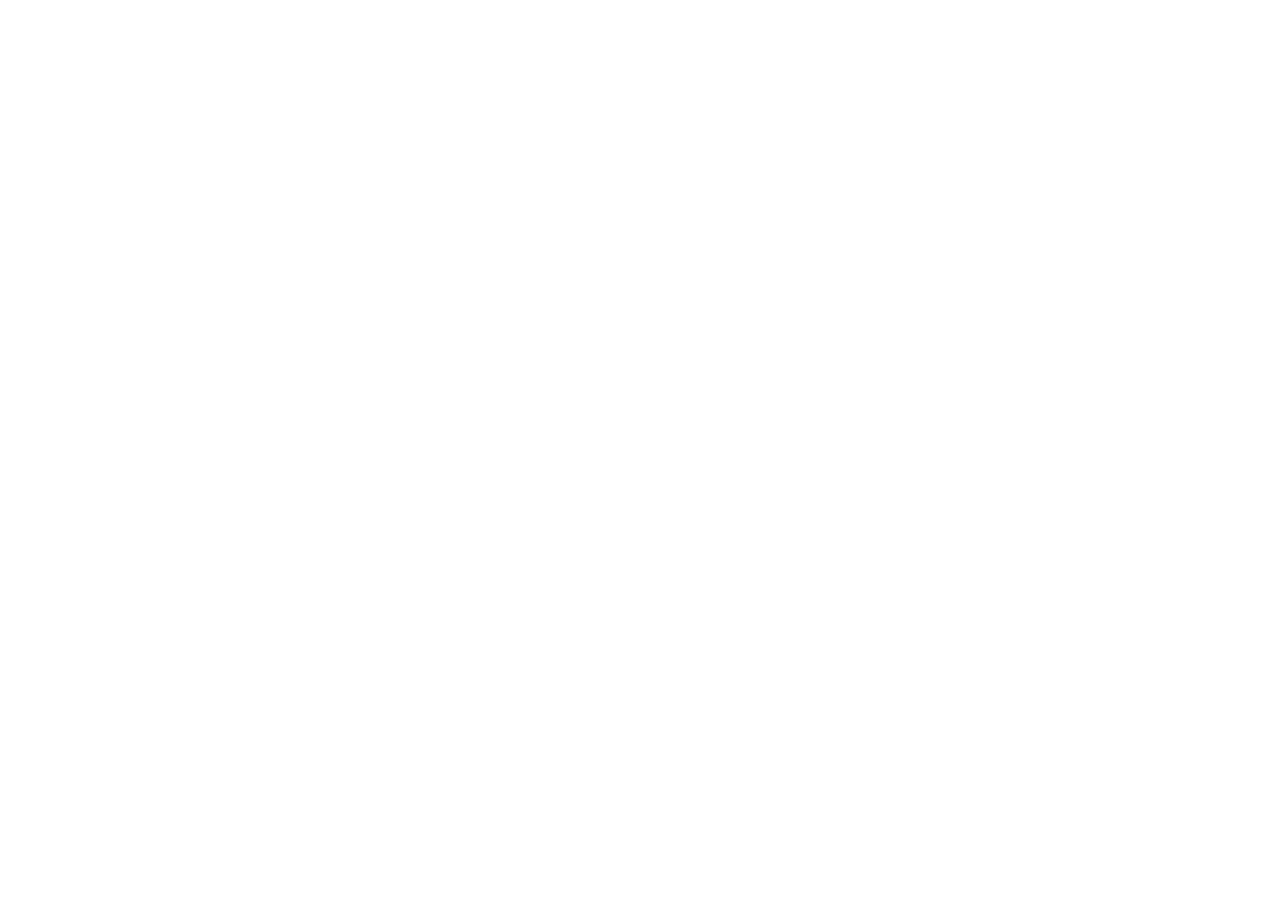
==== Index.html @ 94689792 "Testando variaveis" ====
<!DOCTYPE html>
<html lang="en">
<head>
	<meta charset="UTF-8">
	<title>Document</title>
  <script type="text/javascript">
    console.log("Hello World")
    alert("Hello World")
    var teste

    teste= 'inicial'

    alert(teste)


  </script>
</head>
<body>
	

</body>
</html>
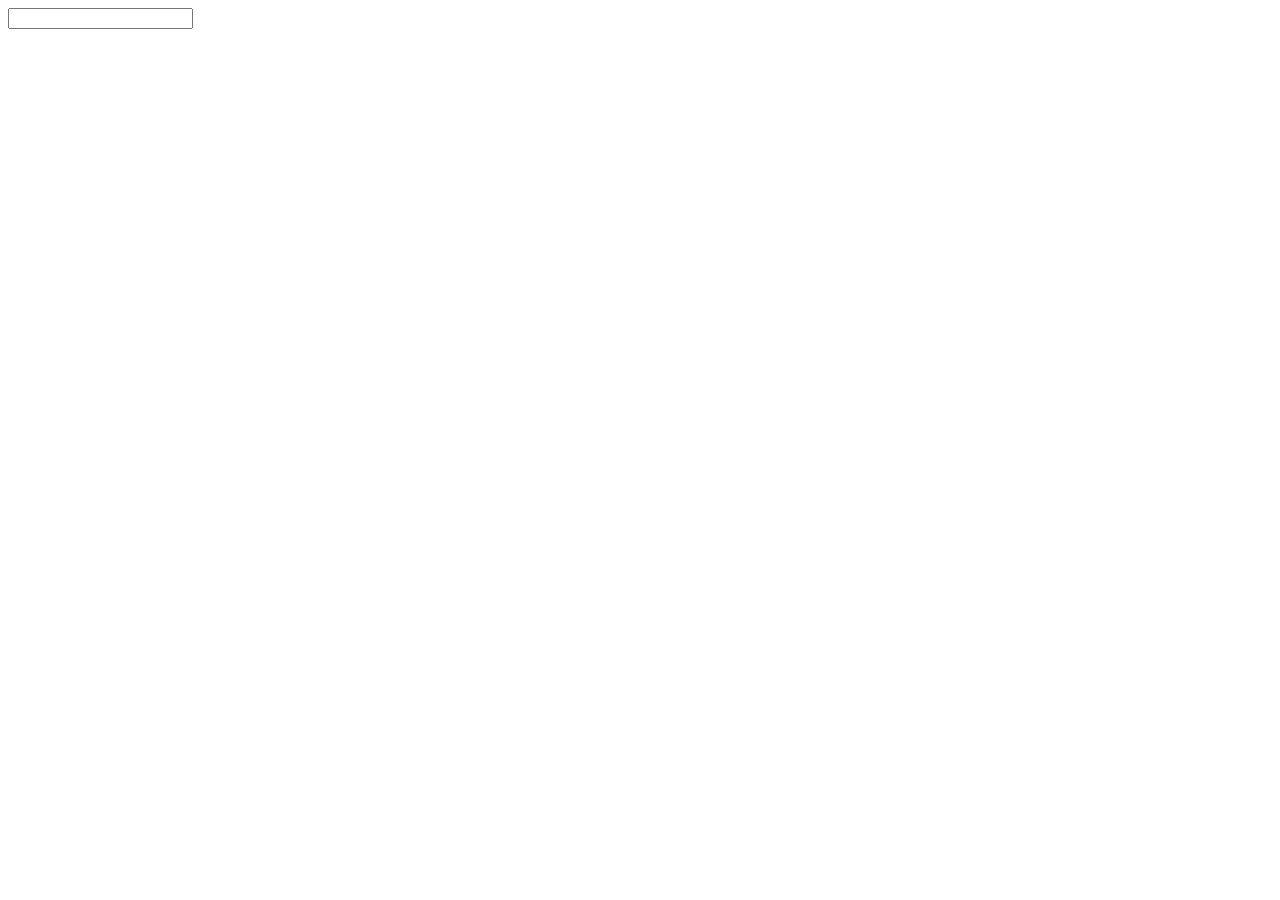
==== commit 9ddb3247: "Bulb example done" ====
--- a/Index.html
+++ b/Index.html
@@ -16,7 +16,9 @@
   </script>
 </head>
 <body>
-	
+<input type="text" id="testeid">
+  
+</div>
 
 </body>
 </html>